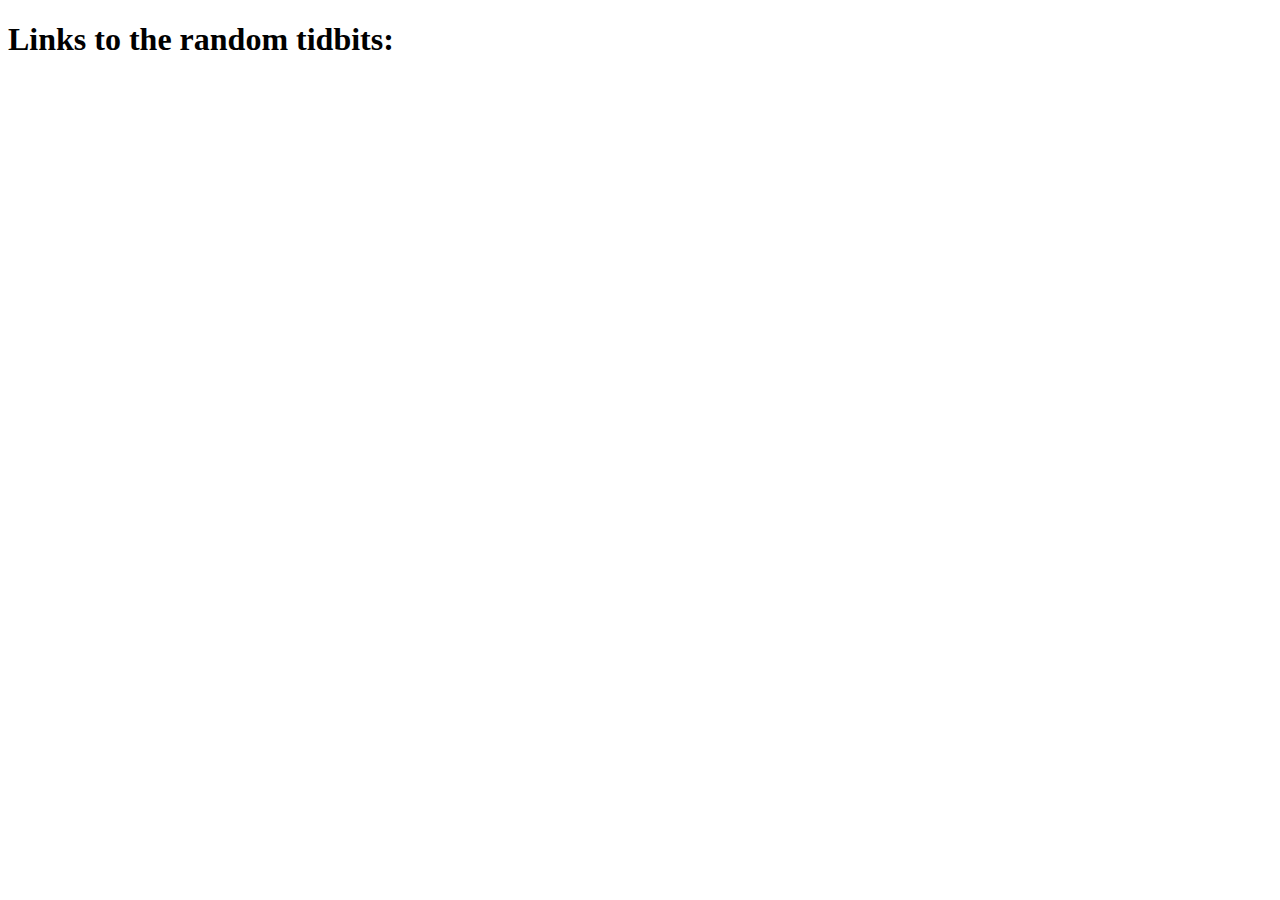
==== index.html @ 28e84a76 "Create index.html" ====
<!DOCTYPE html>
<html>

<head>
  <title>Random tidbits index</title>
</head>

<body>
  <H1>Links to the random tidbits:</H1>
  <a href="./"></a>
  <a href="./"></a>
  <a href="./"></a>
  <a href="./"></a>
  <a href="./"></a>
  <a href="./"></a>
</body>

</html>
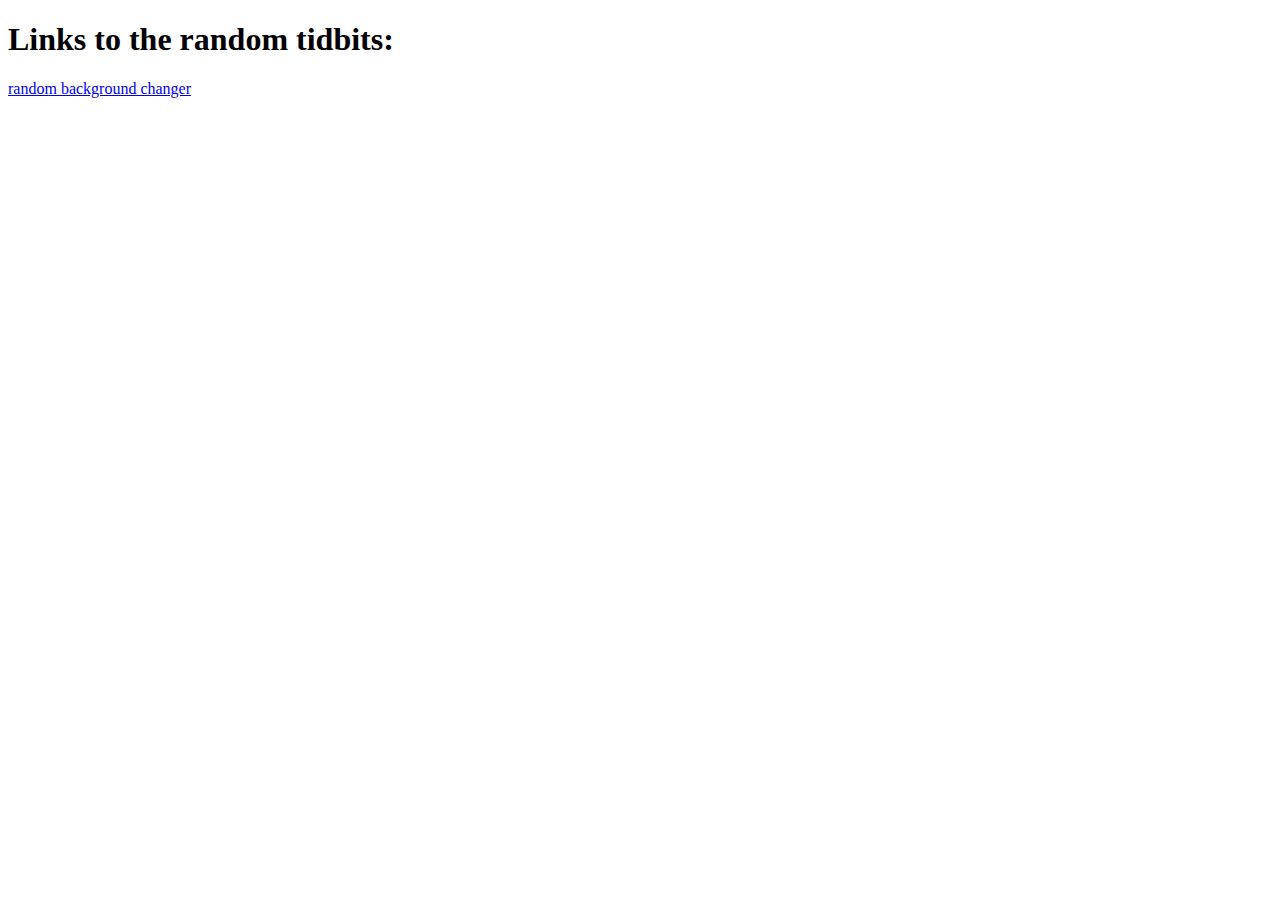
==== commit b60ac091: "Update index.html" ====
--- a/index.html
+++ b/index.html
@@ -7,7 +7,7 @@
 
 <body>
   <H1>Links to the random tidbits:</H1>
-  <a href="./"></a>
+  <a href="./random background changer/index.html">random background changer</a>
   <a href="./"></a>
   <a href="./"></a>
   <a href="./"></a>
